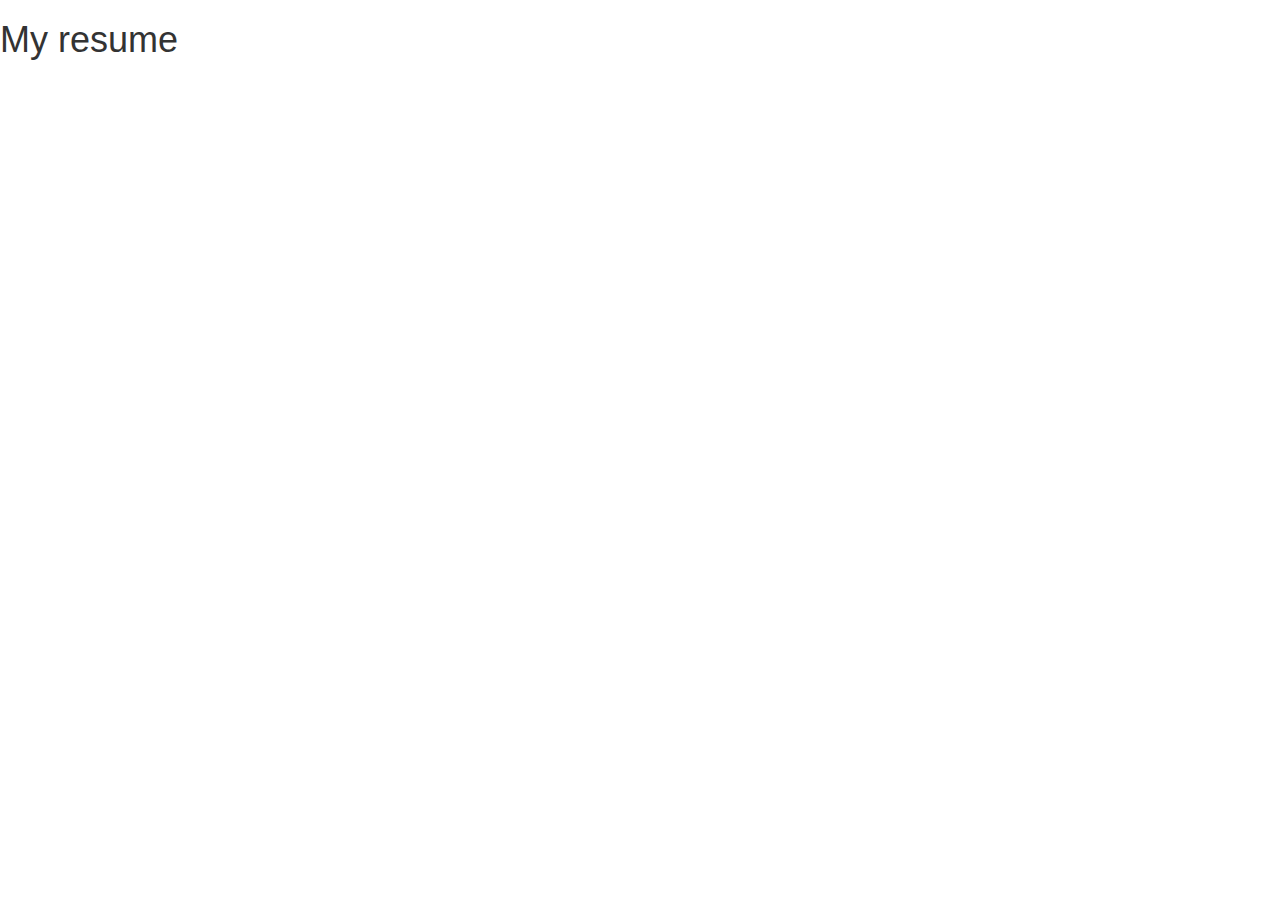
==== site/index.html @ 3fc558be "*" ====
<!DOCTYPE html>
<html>
<head>
	<meta charset="utf-8">
    <meta http-equiv="X-UA-Compatible" content="IE=edge">
    <meta name="viewport" content="width=device-width, initial-scale=1">
	<title>Shiv Shankar</title>
	<link rel="stylesheet" href="css/bootstrap.min.css">
	<link rel="stylesheet" type="text/css" href="css/styles.css">
	<link href="https://fonts.googleapis.com/css2?family=Ubuntu:ital,wght@0,300;1,300&display=swap" rel="stylesheet">
</head>
<body>
<h1>My resume</h1>
 <script src="js/jquery-3.5.1.min.js"></script>
  <script src="js/bootstrap.min.js"></script>
</body>
</html>
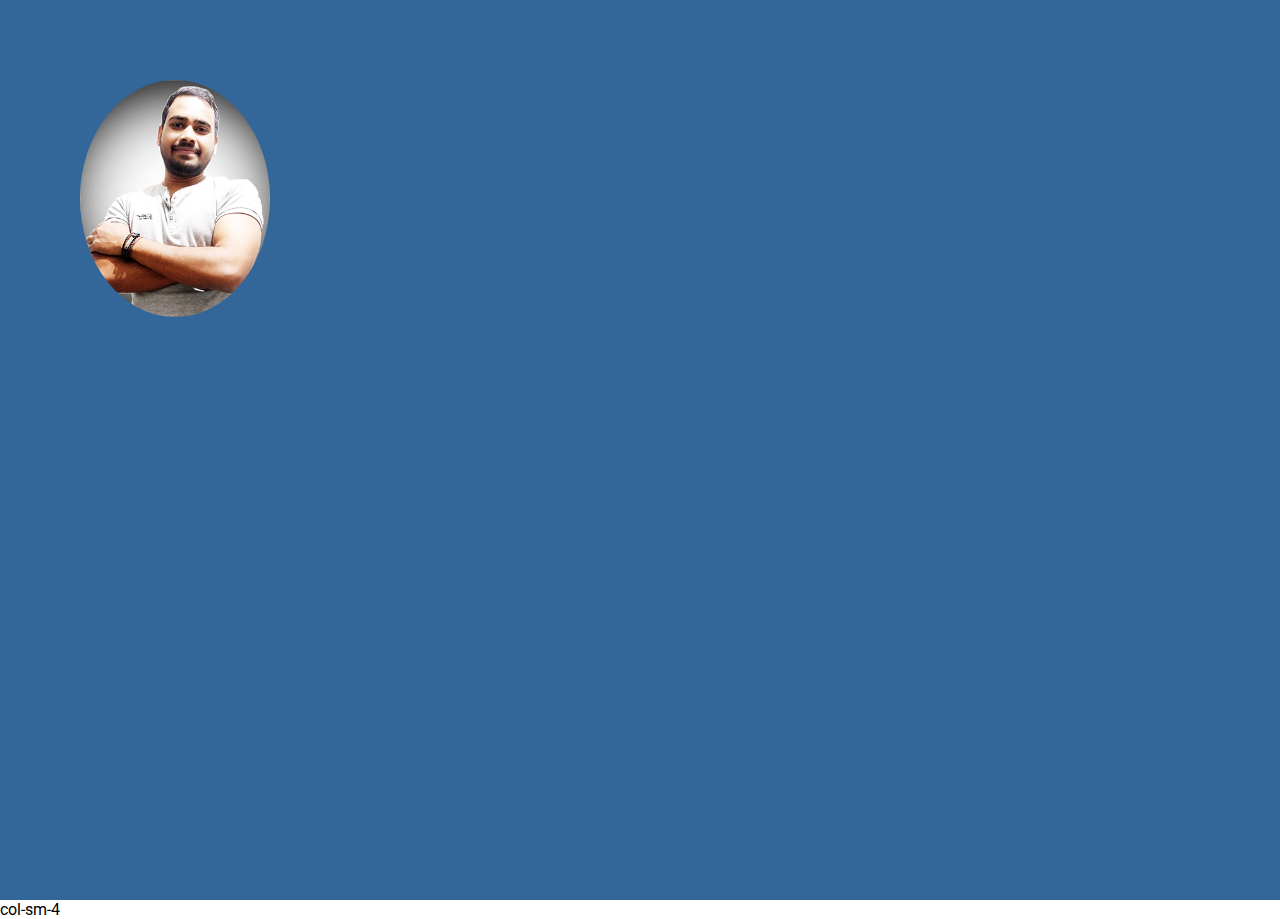
==== commit 8cc2479f: "*" ====
--- a/site/index.html
+++ b/site/index.html
@@ -1,17 +1,42 @@
-<!DOCTYPE html>
-<html>
-<head>
-	<meta charset="utf-8">
-    <meta http-equiv="X-UA-Compatible" content="IE=edge">
-    <meta name="viewport" content="width=device-width, initial-scale=1">
-	<title>Shiv Shankar</title>
-	<link rel="stylesheet" href="css/bootstrap.min.css">
-	<link rel="stylesheet" type="text/css" href="css/styles.css">
-	<link href="https://fonts.googleapis.com/css2?family=Ubuntu:ital,wght@0,300;1,300&display=swap" rel="stylesheet">
-</head>
-<body>
-<h1>My resume</h1>
- <script src="js/jquery-3.5.1.min.js"></script>
-  <script src="js/bootstrap.min.js"></script>
-</body>
+<!doctype html>
+<html lang="en">
+  <head>
+    <!-- Required meta tags -->
+    <meta charset="utf-8">
+    <meta name="viewport" content="width=device-width, initial-scale=1, shrink-to-fit=no">
+    <!-------------custom css-------------------->
+    <link rel="stylesheet" type="text/css" href="css/styles.css">
+
+    <!-- Bootstrap CSS -->
+    <link rel="stylesheet" href="https://stackpath.bootstrapcdn.com/bootstrap/4.5.0/css/bootstrap.min.css" integrity="sha384-9aIt2nRpC12Uk9gS9baDl411NQApFmC26EwAOH8WgZl5MYYxFfc+NcPb1dKGj7Sk" crossorigin="anonymous">
+
+    <title>Portfolio</title>
+  </head>
+  <body>
+	<!--------nav bar start------------>
+	<div class="container-fluid">
+  <div class="row">
+    <div class="col-sm-3">
+
+    	<section>
+    		<div class="profile_pic">
+    		<img src="img/profile_pic1.jpg" style="border-radius: 50%; width: 95%;  ">
+    		</div>
+    		<ul>
+    			<li></li>
+    		</ul>
+    	</section>
+
+
+    </div>
+    <div class="col-sm-9">col-sm-4</div>
+  </div>
+	<!--------nav bar end------------>
+
+    <!-- Optional JavaScript -->
+    <!-- jQuery first, then Popper.js, then Bootstrap JS -->
+    <script src="https://code.jquery.com/jquery-3.5.1.slim.min.js" integrity="sha384-DfXdz2htPH0lsSSs5nCTpuj/zy4C+OGpamoFVy38MVBnE+IbbVYUew+OrCXaRkfj" crossorigin="anonymous"></script>
+    <script src="https://cdn.jsdelivr.net/npm/popper.js@1.16.0/dist/umd/popper.min.js" integrity="sha384-Q6E9RHvbIyZFJoft+2mJbHaEWldlvI9IOYy5n3zV9zzTtmI3UksdQRVvoxMfooAo" crossorigin="anonymous"></script>
+    <script src="https://stackpath.bootstrapcdn.com/bootstrap/4.5.0/js/bootstrap.min.js" integrity="sha384-OgVRvuATP1z7JjHLkuOU7Xw704+h835Lr+6QL9UvYjZE3Ipu6Tp75j7Bh/kR0JKI" crossorigin="anonymous"></script>
+  </body>
 </html>--- a/site/css/styles.css
+++ b/site/css/styles.css
@@ -0,0 +1,41 @@
+@import url('https://fonts.googleapis.com/css2?family=Roboto:ital,wght@0,400;0,500;1,300&display=swap');
+*{
+	padding:0;
+	margin:0;
+	box-sizing: border-box;
+	font-family: 'Roboto', sans-serif;
+	
+}
+/********Main-color********/
+:root {
+	--nav-color:#336699;
+	--main_color:#d9e6f2;
+	--button_coror:#bf80ff;
+	--hover_color:#6666ff;
+	--hover_border_color:#00004d;
+	--third_color:green;
+	--third_color:green;
+
+}
+.col-sm-3{
+	  min-height: 100vh;
+    width: 100%;
+	
+	background-color:var(--nav-color);
+	display: block;
+	position: relative;
+	
+}
+div.profile_pic{
+	margin:80px 80px;
+	width: 200px;
+	height: 250px;
+	display: auto;
+	position: absolute;
+	border-radius: 50%;
+
+}
+/***Navigation bar start*****/
+
+
+/***Navigation bar start*****/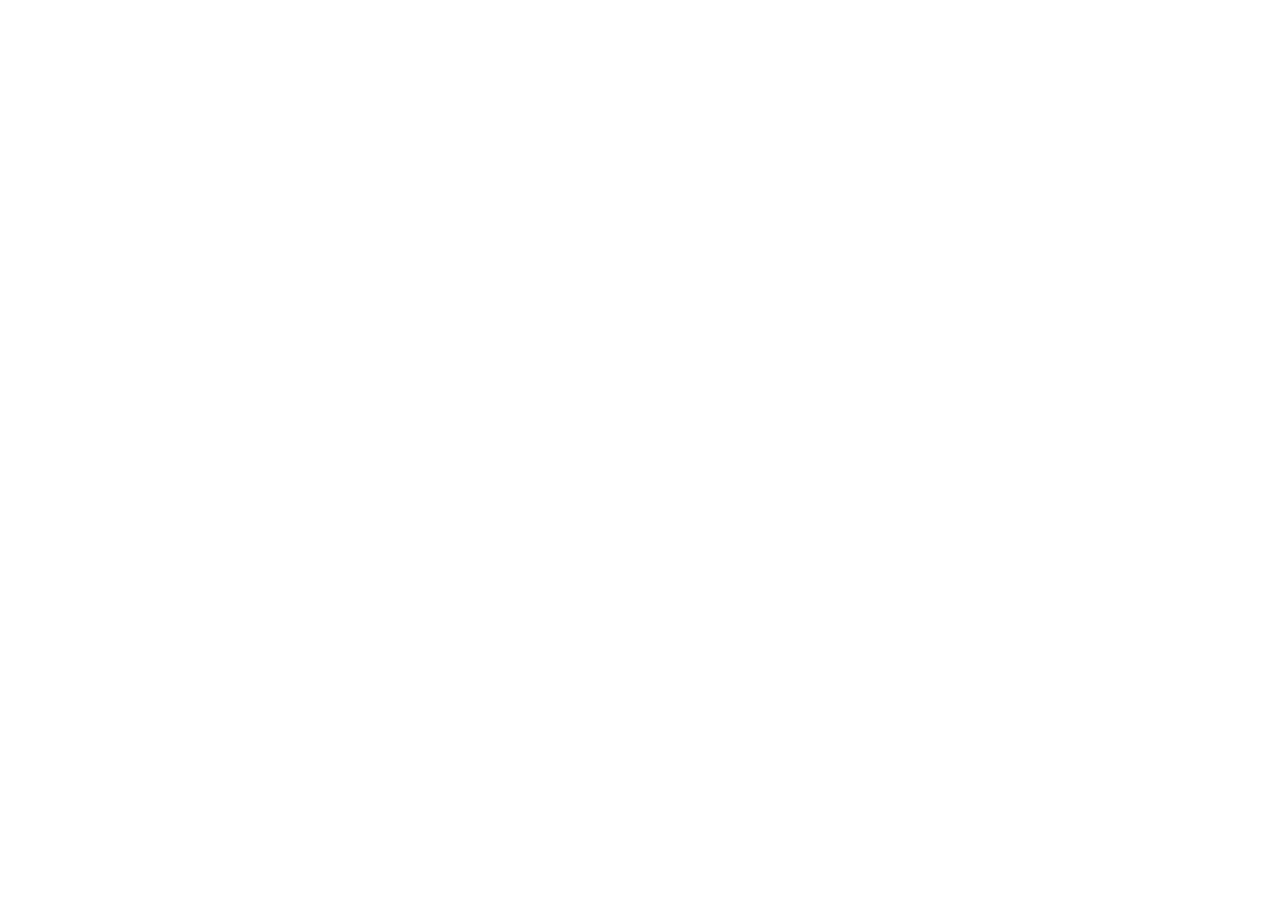
==== commit 18a67aa7: "*" ====
--- a/site/index.html
+++ b/site/index.html
@@ -1,42 +1,15 @@
-<!doctype html>
+<!DOCTYPE html>
 <html lang="en">
-  <head>
-    <!-- Required meta tags -->
-    <meta charset="utf-8">
-    <meta name="viewport" content="width=device-width, initial-scale=1, shrink-to-fit=no">
-    <!-------------custom css-------------------->
-    <link rel="stylesheet" type="text/css" href="css/styles.css">
+<head>
+  <title>Personal Portfolio Template</title>
+  <meta charset="utf-8">
+  <meta name="viewport" content="width=device-width, initial-scale=1">
+   <!-- Template css Files -->
+	<link rel="stylesheet" href="css/style.css" type="text/css">
+  <link rel="stylesheet" href="css/skins/pink.css" type="text/css">
+</head>
+<body>
 
-    <!-- Bootstrap CSS -->
-    <link rel="stylesheet" href="https://stackpath.bootstrapcdn.com/bootstrap/4.5.0/css/bootstrap.min.css" integrity="sha384-9aIt2nRpC12Uk9gS9baDl411NQApFmC26EwAOH8WgZl5MYYxFfc+NcPb1dKGj7Sk" crossorigin="anonymous">
+</body>
+</html>
 
-    <title>Portfolio</title>
-  </head>
-  <body>
-	<!--------nav bar start------------>
-	<div class="container-fluid">
-  <div class="row">
-    <div class="col-sm-3">
-
-    	<section>
-    		<div class="profile_pic">
-    		<img src="img/profile_pic1.jpg" style="border-radius: 50%; width: 95%;  ">
-    		</div>
-    		<ul>
-    			<li></li>
-    		</ul>
-    	</section>
-
-
-    </div>
-    <div class="col-sm-9">col-sm-4</div>
-  </div>
-	<!--------nav bar end------------>
-
-    <!-- Optional JavaScript -->
-    <!-- jQuery first, then Popper.js, then Bootstrap JS -->
-    <script src="https://code.jquery.com/jquery-3.5.1.slim.min.js" integrity="sha384-DfXdz2htPH0lsSSs5nCTpuj/zy4C+OGpamoFVy38MVBnE+IbbVYUew+OrCXaRkfj" crossorigin="anonymous"></script>
-    <script src="https://cdn.jsdelivr.net/npm/popper.js@1.16.0/dist/umd/popper.min.js" integrity="sha384-Q6E9RHvbIyZFJoft+2mJbHaEWldlvI9IOYy5n3zV9zzTtmI3UksdQRVvoxMfooAo" crossorigin="anonymous"></script>
-    <script src="https://stackpath.bootstrapcdn.com/bootstrap/4.5.0/js/bootstrap.min.js" integrity="sha384-OgVRvuATP1z7JjHLkuOU7Xw704+h835Lr+6QL9UvYjZE3Ipu6Tp75j7Bh/kR0JKI" crossorigin="anonymous"></script>
-  </body>
-</html>--- a/site/css/style.css
+++ b/site/css/style.css
@@ -0,0 +1,6 @@
+
+ /*Font Awesome Free Icon*/
+ @import url("https://stackpath.bootstrapcdn.com/font-awesome/4.7.0/css/font-awesome.min.css");
+ /*Google fonts*/
+ @import url('https://fonts.googleapis.com/css?family=Montserrat:400,500,600,700&display=swap');
+ @import url('https://fonts.googleapis.com/css?family=Rubik:500,700,900&display=swap');
